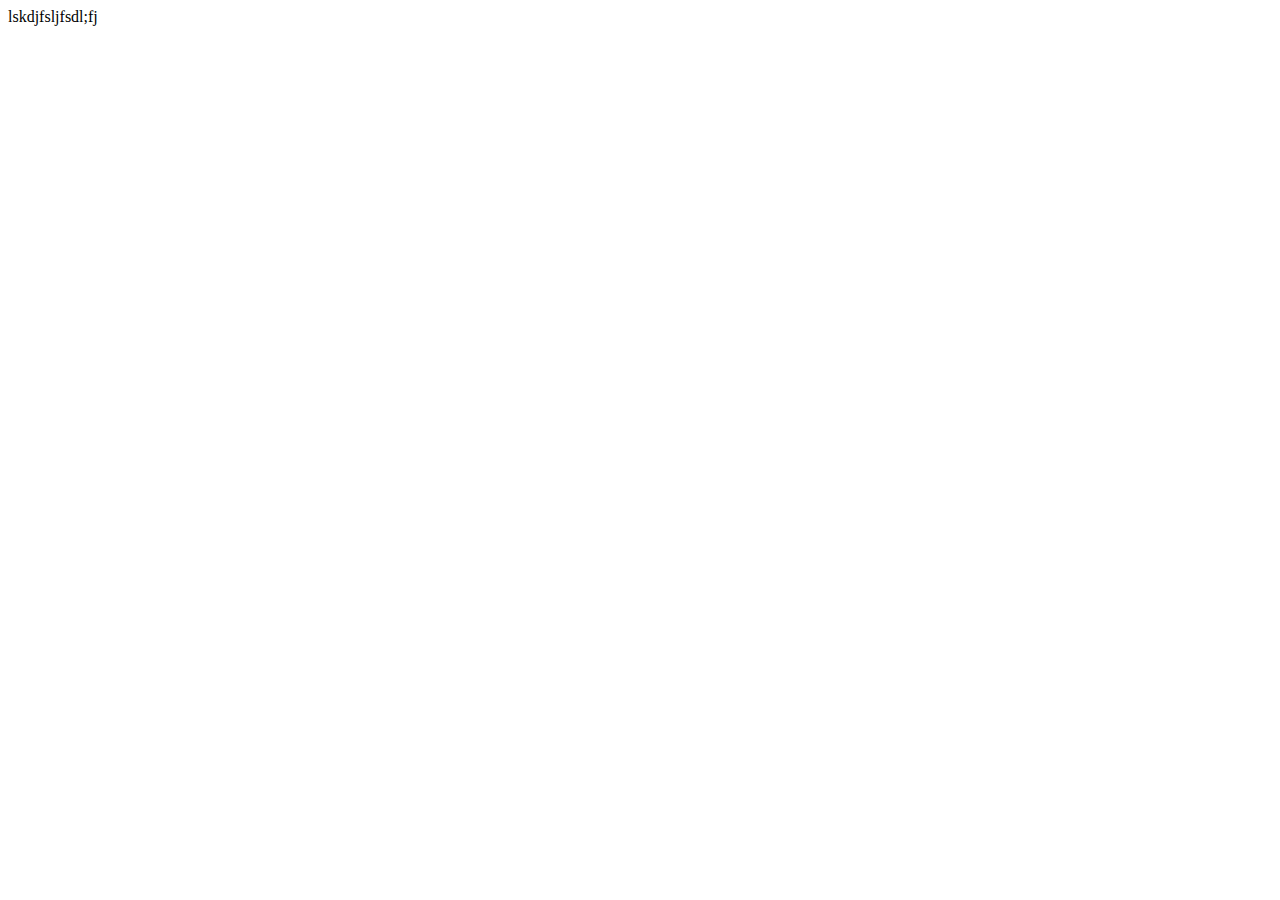
==== gitty.html @ 1992e6c5 "inital commit" ====
<!doctype html>
<html>
    <head>
        <meta charset=utf-8>
        <meta name=description content="">
        <meta name=viewport content="width=device-width, initial-scale=1">
        <title>Untitled</title>
        <link rel=stylesheet href="css/style.css">
        <link rel=author href="humans.txt">
    </head>
    <body>
        <map>lskdjfsljfsdl;fj</map>
        <script src="js/main.js"></script>
    </body>
</html>
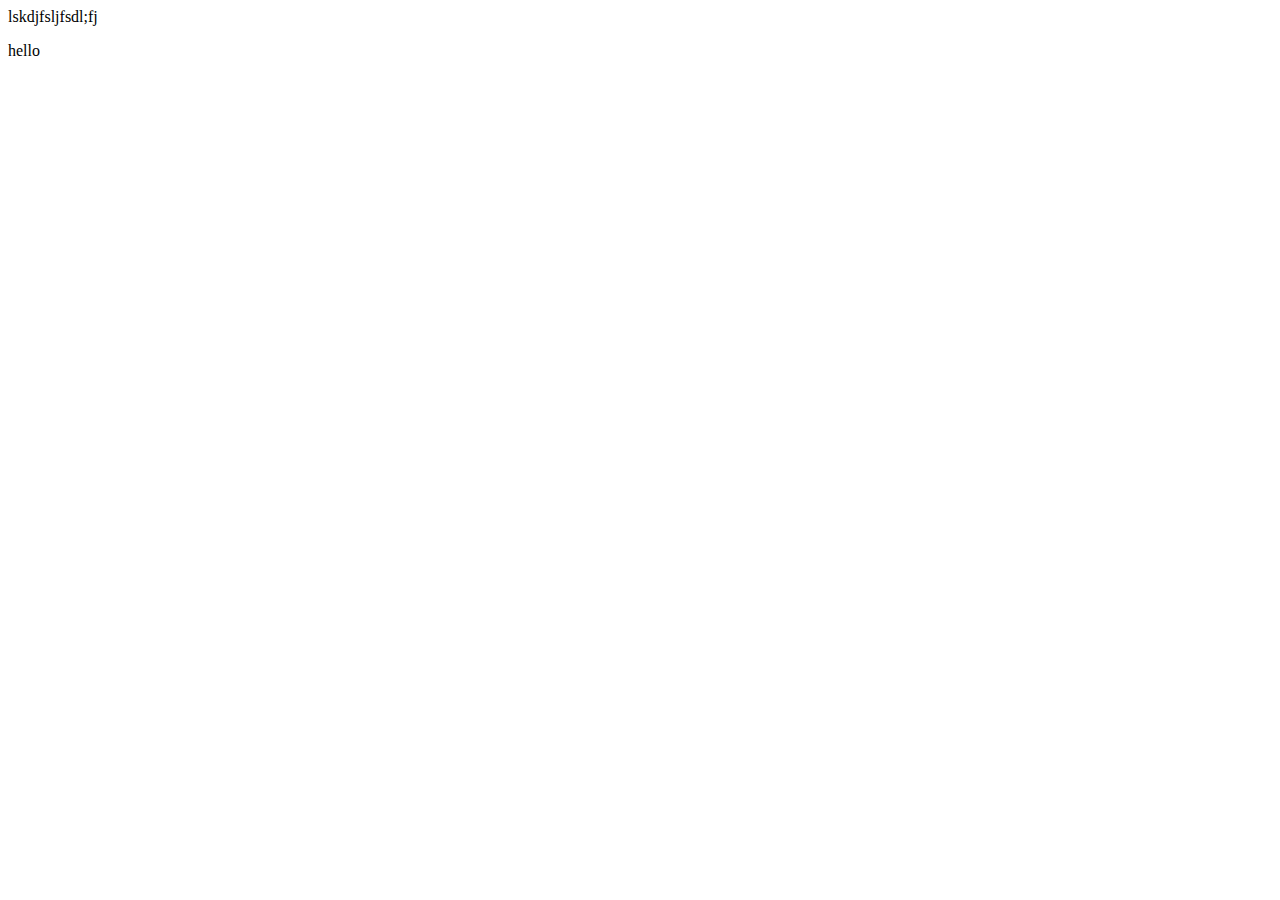
==== commit aaedc903: "updated gitty.html" ====
--- a/gitty.html
+++ b/gitty.html
@@ -10,6 +10,7 @@
     </head>
     <body>
         <map>lskdjfsljfsdl;fj</map>
+        <p>hello</p>
         <script src="js/main.js"></script>
     </body>
 </html>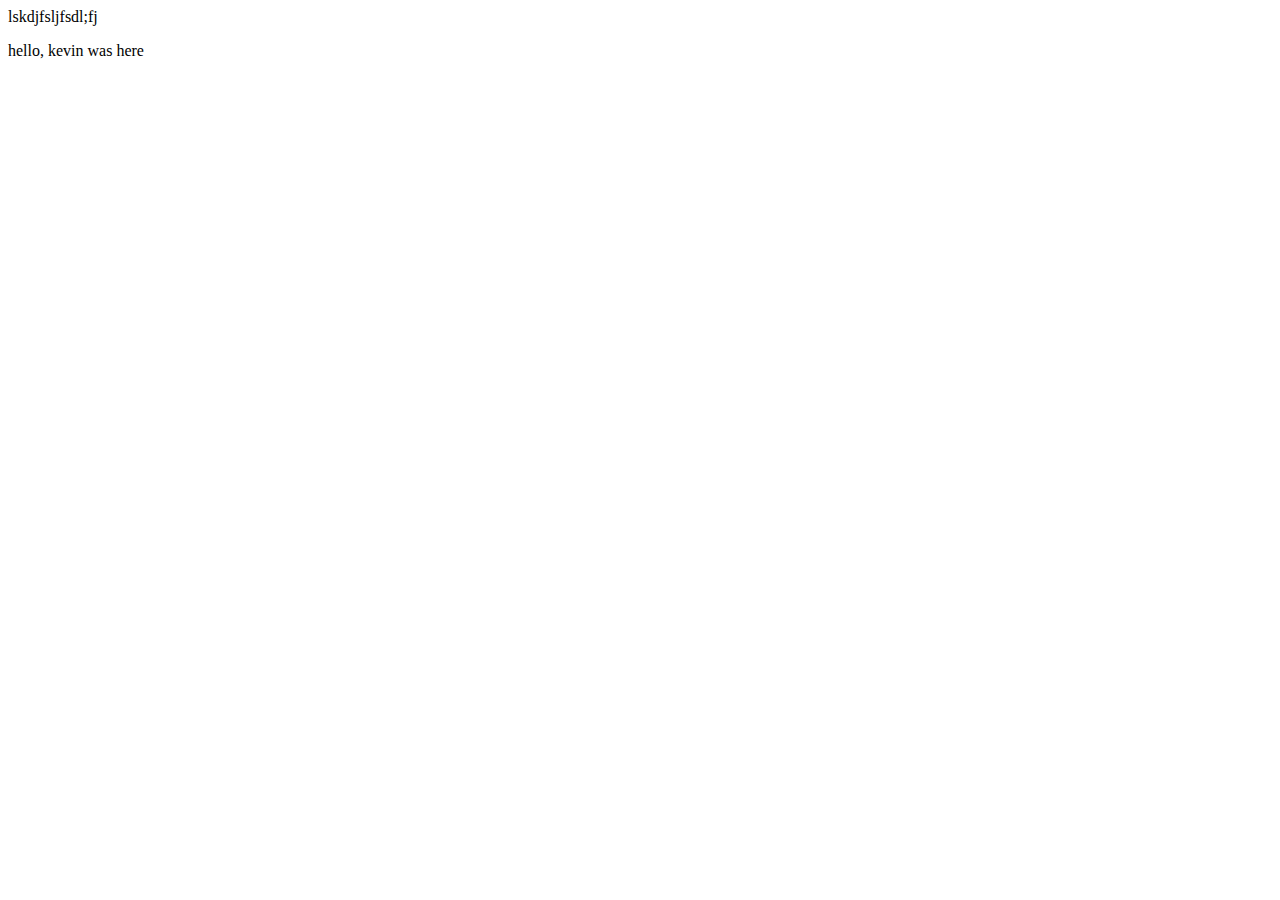
==== commit 75a414bd: "kevin was here" ====
--- a/gitty.html
+++ b/gitty.html
@@ -10,7 +10,7 @@
     </head>
     <body>
         <map>lskdjfsljfsdl;fj</map>
-        <p>hello</p>
+        <p>hello, kevin was here</p>
         <script src="js/main.js"></script>
     </body>
 </html>